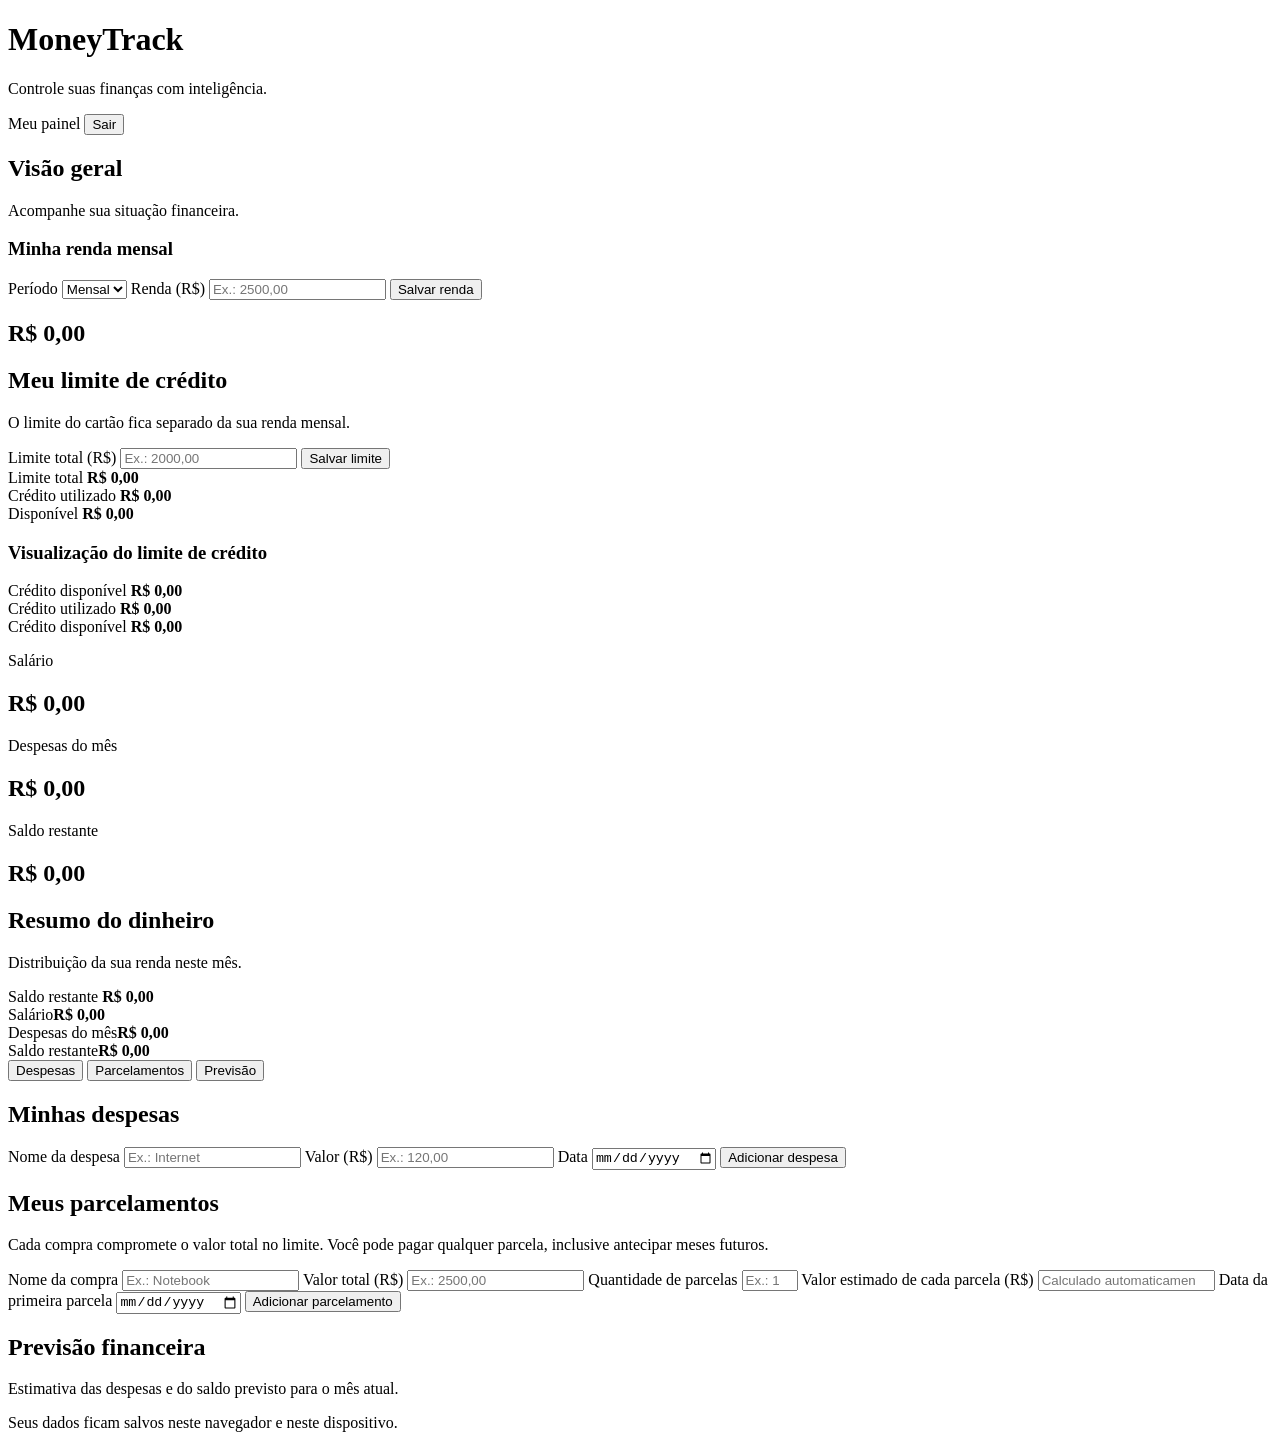
==== painel.html @ 89b5d1e8 "Adicionar estrutura HTML do painel financeiro" ====
<!DOCTYPE html>
<html lang="pt-BR">
<head>
  <meta charset="UTF-8">
  <meta name="viewport" content="width=device-width, initial-scale=1.0">
  <meta name="theme-color" content="#0b1220">
  <title>MoneyTrack | Painel</title>
  <link rel="stylesheet" href="Painel.css">
  <script src="Painel.js" defer></script>
</head>
<body>
  <div id="appView">
    <header class="dashboard-header">
      <div>
        <h1>MoneyTrack</h1>
        <p>Controle suas finanças com inteligência.</p>
      </div>
      <div class="user-area">
        <span id="userLabel">Meu painel</span>
        <button id="logoutBtn" class="button button-secondary" type="button">Sair</button>
      </div>
    </header>

    <main class="dashboard-container">
      <section class="welcome">
        <h2>Visão geral</h2>
        <p>Acompanhe sua situação financeira.</p>
      </section>

      <section class="salary-card">
        <h3>Minha renda mensal</h3>
        <form id="salaryForm" class="finance-form">
          <label class="field">
            <span>Período</span>
            <select id="periodo">
              <option value="mensal">Mensal</option>
            </select>
          </label>
          <label class="field">
            <span>Renda (R$)</span>
            <input type="number" id="salario" placeholder="Ex.: 2500,00" min="0" step="0.01" required>
          </label>
          <button id="saveSalary" class="button button-primary" type="submit">Salvar renda</button>
        </form>
        <h2 id="valorSalario">R$ 0,00</h2>
      </section>

      <section class="credit-card">
        <h2>Meu limite de crédito</h2>
        <p class="muted">O limite do cartão fica separado da sua renda mensal.</p>
        <form id="creditLimitForm" class="finance-form">
          <label class="field">
            <span>Limite total (R$)</span>
            <input type="number" id="limiteCredito" min="0" step="0.01" placeholder="Ex.: 2000,00" required>
          </label>
          <button class="button button-primary" type="submit">Salvar limite</button>
        </form>

        <div class="credit-summary">
          <article>
            <span>Limite total</span>
            <strong id="limiteCreditoAtual">R$ 0,00</strong>
          </article>
          <article>
            <span>Crédito utilizado</span>
            <strong id="creditoUtilizado">R$ 0,00</strong>
          </article>
          <article>
            <span>Disponível</span>
            <strong id="creditoDisponivel">R$ 0,00</strong>
          </article>
        </div>

        <!-- Gráfico exclusivo do limite de crédito -->
        <div class="credit-chart-section">
          <h3>Visualização do limite de crédito</h3>

          <div id="graficoCredito" class="credit-donut">
            <div class="credit-donut-center">
              <span>Crédito disponível</span>
              <strong id="graficoCreditoSaldo">R$ 0,00</strong>
            </div>
          </div>

          <div class="credit-chart-legend">
            <div>
              <i class="dot credit-used-dot"></i>
              <span>Crédito utilizado</span>
              <strong id="legendaCreditoUtilizado">R$ 0,00</strong>
            </div>

            <div>
              <i class="dot credit-available-dot"></i>
              <span>Crédito disponível</span>
              <strong id="legendaCreditoDisponivel">R$ 0,00</strong>
            </div>
          </div>
        </div>

        <p id="avisoLimiteCredito" role="status"></p>
      </section>

      <section class="summary-grid">
        <article class="summary-card">
          <span>Salário</span>
          <h2 id="totalPago">R$ 0,00</h2>
        </article>
        <article class="summary-card">
          <span>Despesas do mês</span>
          <h2 id="totalPendente">R$ 0,00</h2>
        </article>
        <article class="summary-card">
          <span>Saldo restante</span>
          <h2 id="saldoRestante">R$ 0,00</h2>
        </article>
      </section>

      <section class="chart-card">
        <div class="chart-heading">
          <h2>Resumo do dinheiro</h2>
          <p>Distribuição da sua renda neste mês.</p>
        </div>
        <div class="chart-content">
          <div id="graficoFinanceiro" class="donut-chart">
            <div class="donut-center">
              <span>Saldo restante</span>
              <strong id="graficoSaldo">R$ 0,00</strong>
            </div>
          </div>
          <div class="chart-legend">
            <div><i class="dot salary-dot"></i><span>Salário</span><strong id="legendaSalario">R$ 0,00</strong></div>
            <div><i class="dot expense-dot"></i><span>Despesas do mês</span><strong id="legendaDespesas">R$ 0,00</strong></div>
            <div><i class="dot balance-dot"></i><span>Saldo restante</span><strong id="legendaSaldo">R$ 0,00</strong></div>
          </div>
        </div>
      </section>

      <nav class="dashboard-nav">
        <button class="active" type="button" data-tab="painelDespesas">Despesas</button>
        <button type="button" data-tab="painelParcelas">Parcelamentos</button>
        <button type="button" data-tab="painelPrevisao">Previsão</button>
      </nav>

      <section id="painelDespesas" class="dashboard-panel">
        <div class="panel-card">
          <h2>Minhas despesas</h2>
          <form id="expenseForm" class="finance-form">
            <label class="field">
              <span>Nome da despesa</span>
              <input id="nomeDespesa" placeholder="Ex.: Internet" maxlength="80" required>
            </label>
            <label class="field">
              <span>Valor (R$)</span>
              <input id="valorDespesa" type="number" min="0.01" step="0.01" placeholder="Ex.: 120,00" required>
            </label>
            <label class="field">
              <span>Data</span>
              <input id="dataDespesa" type="date" required>
            </label>
            <button id="adicionarDespesa" class="button button-primary" type="submit">Adicionar despesa</button>
          </form>
          <div id="listaDespesas" class="finance-list"></div>
        </div>
      </section>

      <section id="painelParcelas" class="dashboard-panel hidden">
        <div class="panel-card">
          <h2>Meus parcelamentos</h2>
          <p class="muted">Cada compra compromete o valor total no limite. Você pode pagar qualquer parcela, inclusive antecipar meses futuros.</p>
          <form id="installmentForm" class="finance-form">
            <label class="field">
              <span>Nome da compra</span>
              <input id="nomeParcela" placeholder="Ex.: Notebook" maxlength="80" required>
            </label>
            <label class="field">
              <span>Valor total (R$)</span>
              <input id="valorTotalProduto" type="number" min="0.01" step="0.01" placeholder="Ex.: 2500,00" required>
            </label>
            <label class="field">
              <span>Quantidade de parcelas</span>
              <input id="quantidadeParcelas" type="number" min="1" max="120" step="1" placeholder="Ex.: 10" required>
            </label>
            <label class="field">
              <span>Valor estimado de cada parcela (R$)</span>
              <input id="valorParcela" type="number" min="0.01" step="0.01" placeholder="Calculado automaticamente" readonly>
            </label>
            <label class="field">
              <span>Data da primeira parcela</span>
              <input id="dataPrimeiraParcela" type="date" required>
            </label>
            <button id="adicionarParcela" class="button button-primary" type="submit">Adicionar parcelamento</button>
          </form>
          <div id="listaParcelas" class="finance-list"></div>
        </div>
      </section>

      <section id="painelPrevisao" class="dashboard-panel hidden">
        <div class="panel-card">
          <h2>Previsão financeira</h2>
          <p class="muted">Estimativa das despesas e do saldo previsto para o mês atual.</p>
          <div id="listaPrevisao" class="forecast-grid"></div>
        </div>
      </section>

      <p class="storage-note">Seus dados ficam salvos neste navegador e neste dispositivo.</p>
    </main>
  </div>
</body>
</html>
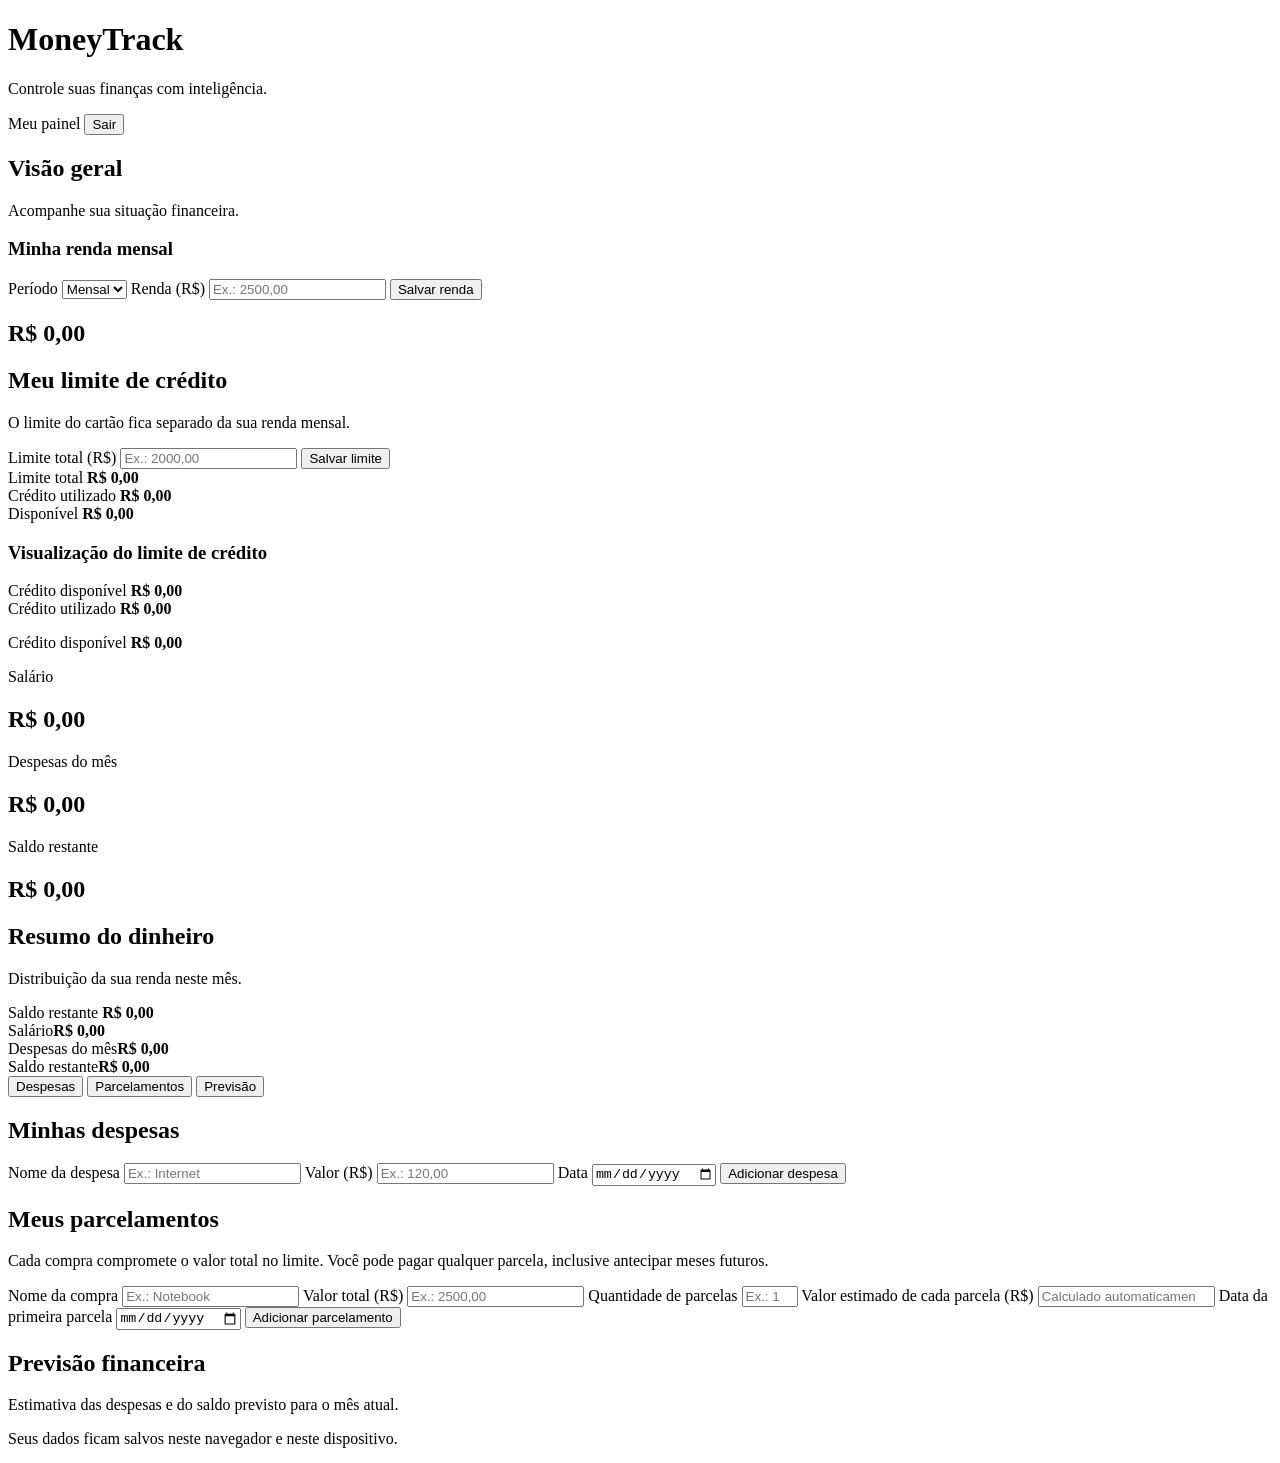
==== commit f3107bde: "update: atualizar estrutura do painel" ====
--- a/painel.html
+++ b/painel.html
@@ -89,6 +89,8 @@
               <strong id="legendaCreditoUtilizado">R$ 0,00</strong>
             </div>
 
+            <ul id="legendaProdutosCredito" class="chart-items-legend"></ul>
+
             <div>
               <i class="dot credit-available-dot"></i>
               <span>Crédito disponível</span>
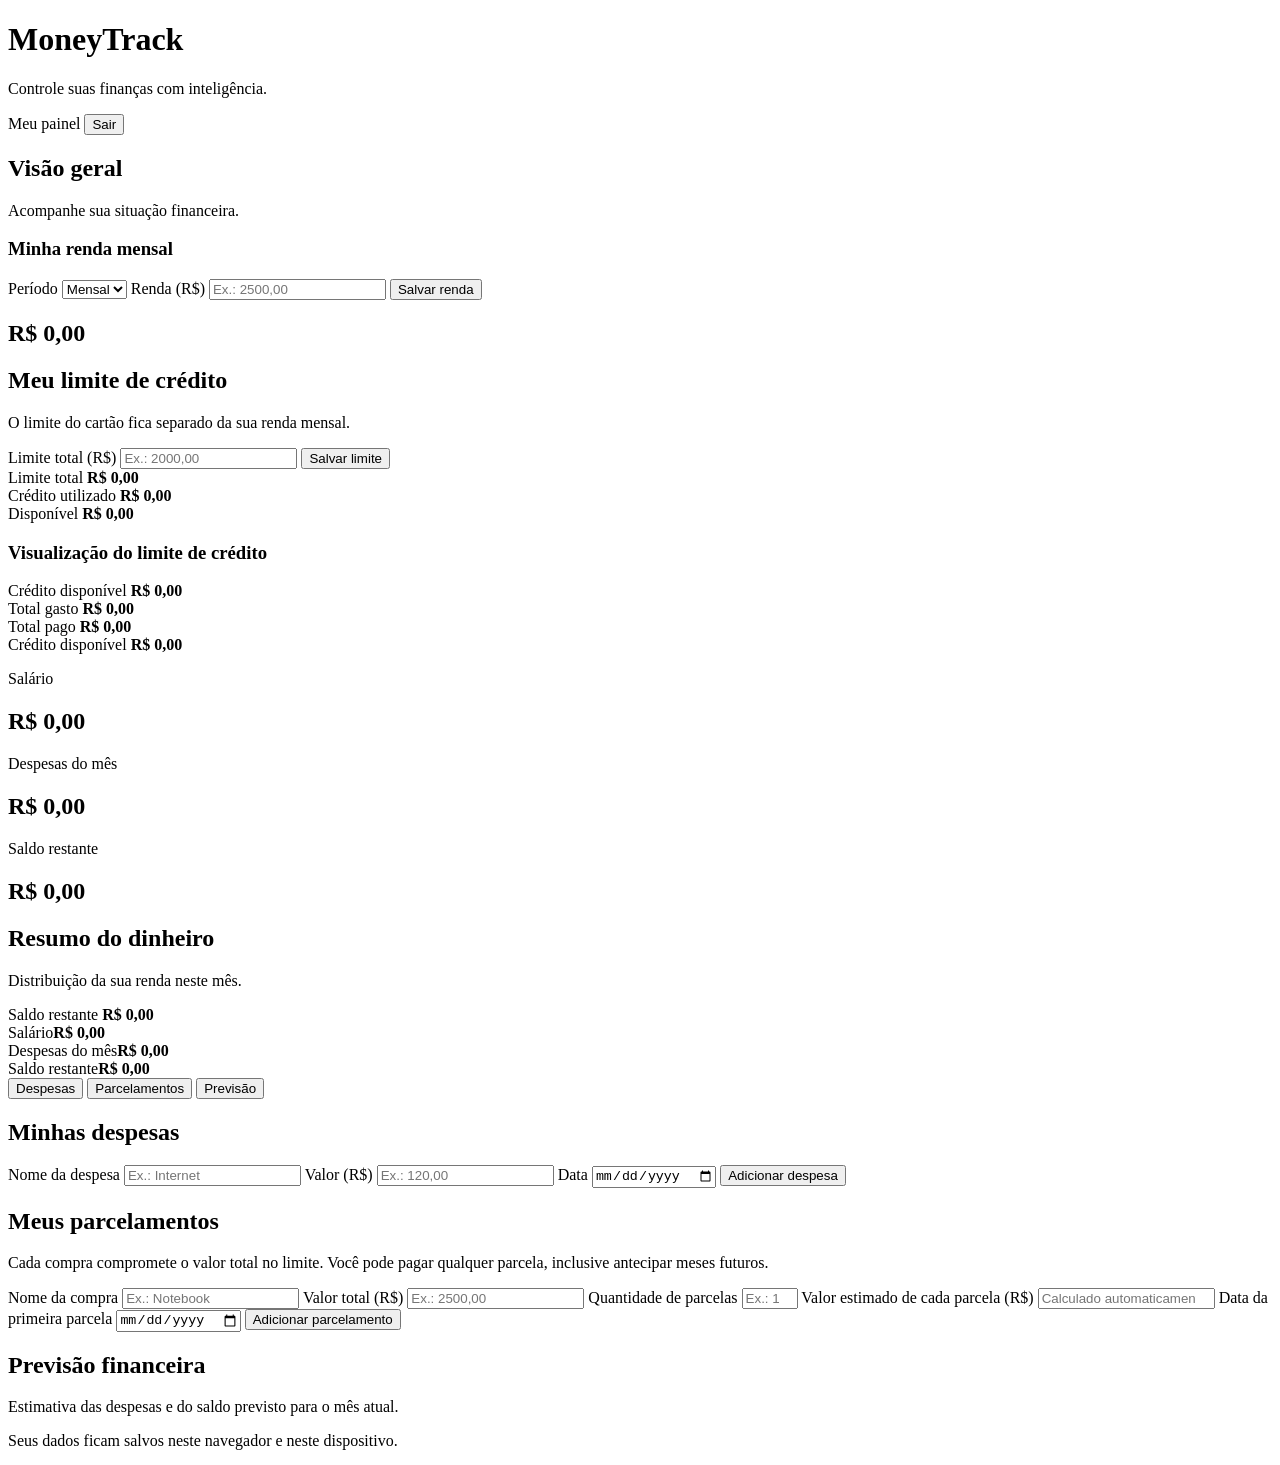
==== commit 8842e550: "Atualiza painel HTML" ====
--- a/painel.html
+++ b/painel.html
@@ -1,3 +1,4 @@
+
 <!DOCTYPE html>
 <html lang="pt-BR">
 <head>
@@ -85,11 +86,15 @@
           <div class="credit-chart-legend">
             <div>
               <i class="dot credit-used-dot"></i>
-              <span>Crédito utilizado</span>
+              <span>Total gasto</span>
               <strong id="legendaCreditoUtilizado">R$ 0,00</strong>
             </div>
 
-            <ul id="legendaProdutosCredito" class="chart-items-legend"></ul>
+            <div>
+              <i class="dot credit-used-dot"></i>
+              <span>Total pago</span>
+              <strong id="legendaCreditoPago">R$ 0,00</strong>
+            </div>
 
             <div>
               <i class="dot credit-available-dot"></i>
@@ -208,4 +213,4 @@
     </main>
   </div>
 </body>
-</html>+</html>
